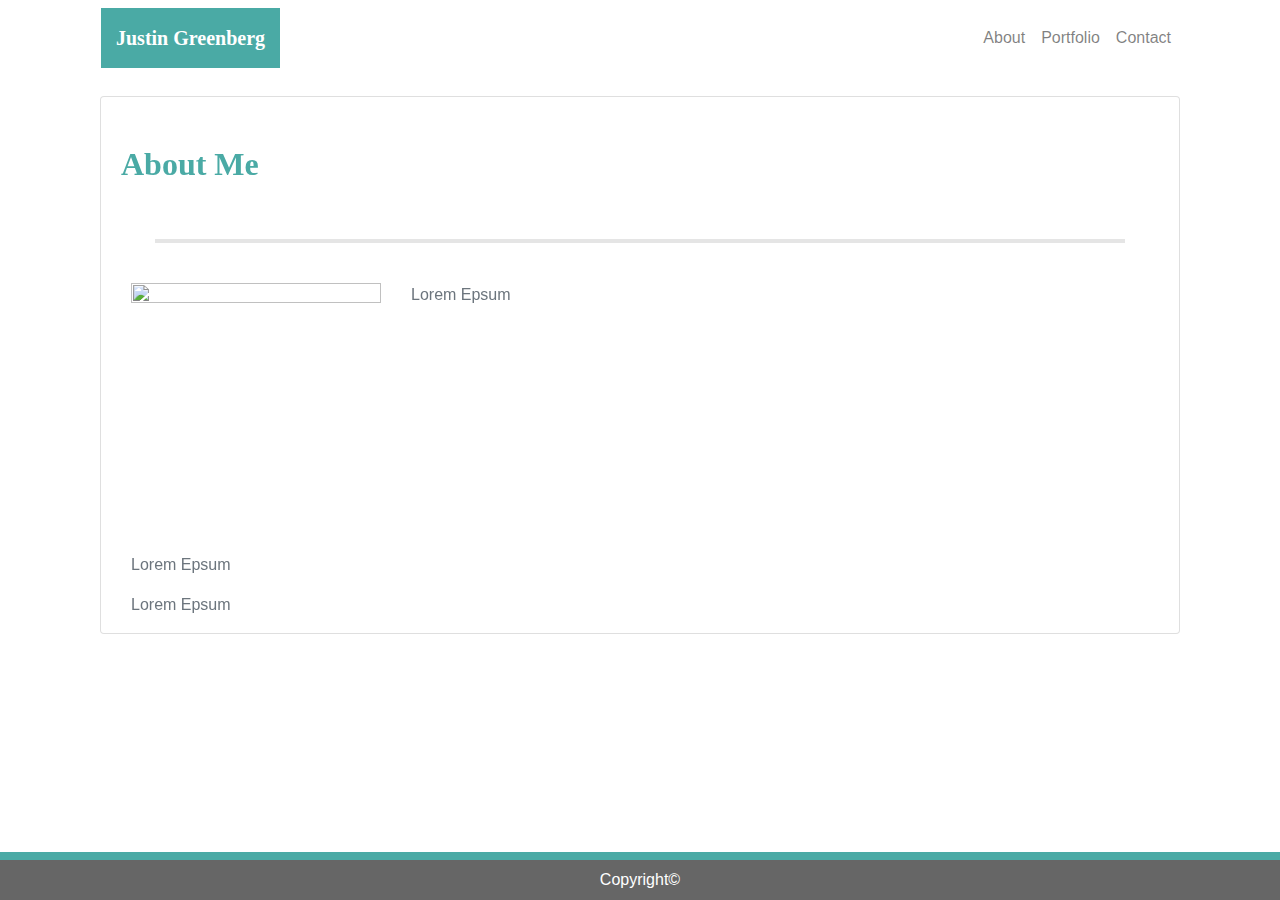
==== Module-1_Assessment/index.html @ a0b900c1 "website 1" ====
<!DOCTYPE html>
<html lang="en-us">

<head>

  <meta charset="UTF-8">
  <meta name="viewport" content="width=device-width, initial-scale=1">
  <title>Bootstrap Demo</title>
  
 
  <!-- Bootstrap CDN -->
  <link rel="stylesheet" href="https://stackpath.bootstrapcdn.com/bootstrap/4.1.3/css/bootstrap.min.css">
  <link rel="stylesheet" type="text/css" href="../Module-1_Assessment/assets/CSS/style.css">
</head>
<body>
    <div class="topfixedbar"></div>

    <div class="container">
    <!--nav bar-->
    <nav class="navbar navbar-expand-sm navbar-light bg-white mx-auto">
        <a href="#" class="navbar-brand font-weight-bold" style= "background-color:#4aaaa5; color:white; font-family:'Georgia', Times, Times New Roman, serif; padding:15px;"> Justin Greenberg</a>
        <button class="navbar-toggler" data-toggle="collapse" data-target="#navbarMenu">
            <span class="navbar-toggler-icon"></span>
        </button>
        <div class="collapse navbar-collapse" id="navbarMenu">
        <ul class="navbar-nav ml-auto" style=font>
            <li class="nav-item">
                <a href="index.html" class="nav-link">About</a></li>
            <li class="nav-item">
                <a href="portfolio.html" class="nav-link">Portfolio</a></li>
            <li class="nav-item"></li> 
                <a href="contact.html" class="nav-link">Contact</a></li>
        </ul>
    </div>
    </nav>

    
    <div id="About">
        <div class="container">
            <div class="row">
                <div class="col".>
                <div class="card bg-white mx-auto">
                 <div class="card-title my-5">
                        <h3 class="display-4" style="color:#4aaaa5;font-family: 'Georgia', Times, Times New Roman, serif; font-weight:bold; margin-left:20px; font-size:32px;">About Me</h3>
                    </div>
                    <hr style="border-width:4px; width:90%; margin:auto">
                        <div class="media">
                            <img src="assets/images/aboutme.jpg" width="250" height="250" class="img-fluid">
                            <div class="media-body">
                               
                                <p class="text-muted" id="text1" style=""'Arial','Helvetica Neue', Helvetica, sans-serif;">Lorem Epsum</p>
                                
                        </div>
                    </div>
                    <div class="moretext" style="color:#777777; margin-top:20px;"> 
                        <p class="text-muted" style="'Arial','Helvetica Neue', Helvetica, sans-serif;">Lorem Epsum</p>
                        <p class="text-muted" style="'Arial','Helvetica Neue', Helvetica, sans-serif;">Lorem Epsum</p>
                    </div>
                </div>
            </div>
        </div>
    </div>
   
</div>
</body>
    <!--footer-->

<footer>
    <div class="page-footer font-small fixed-bottom" style="background-color:#666666; color:white;">
        <div style="background-color: #4aaaa5;">
            <div class="container">
        
              <!-- Grid row-->
              <div class="row py-1 d-flex align-items-center">
                </div>
                </div>
                </div>

        <div class="footer-copyright text-center py-2">Copyright©
    </div>

</footer>
---- Module-1_Assessment/assets/CSS/style.css ----
body {
  background: url("https://source.unsplash.com/twukN12EN7c/1920x1080");
}
.topfixedbar{
  position:fixed;
  width:100%;
  background:#fff;
  height:80px;
}
.card {
  margin-top:20px;
}
.media,.moretext, #text1 {
  margin-left: 30px;
}
.media {
  margin-top: 40px;
}
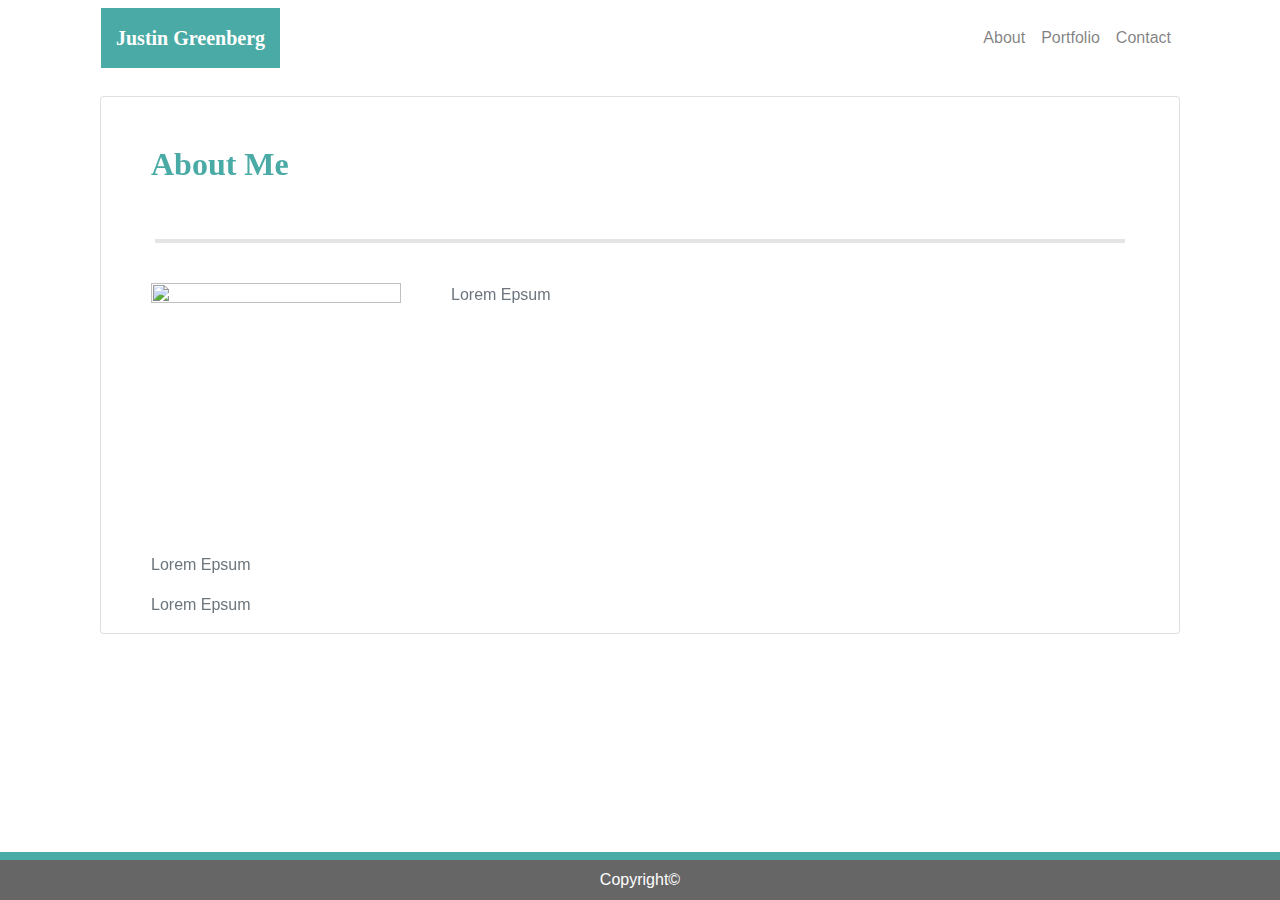
==== commit a0deb9bf: "portfolio done" ====
--- a/Module-1_Assessment/index.html
+++ b/Module-1_Assessment/index.html
@@ -41,7 +41,7 @@
                 <div class="col".>
                 <div class="card bg-white mx-auto">
                  <div class="card-title my-5">
-                        <h3 class="display-4" style="color:#4aaaa5;font-family: 'Georgia', Times, Times New Roman, serif; font-weight:bold; margin-left:20px; font-size:32px;">About Me</h3>
+                        <h3 class="display-4" style="color:#4aaaa5;font-family: 'Georgia', Times, Times New Roman, serif; font-weight:bold; margin-left:50px; font-size:32px;">About Me</h3>
                     </div>
                     <hr style="border-width:4px; width:90%; margin:auto">
                         <div class="media">
--- a/Module-1_Assessment/assets/CSS/style.css
+++ b/Module-1_Assessment/assets/CSS/style.css
@@ -6,12 +6,13 @@
   width:100%;
   background:#fff;
   height:80px;
+  padding:0px;
 }
 .card {
   margin-top:20px;
 }
 .media,.moretext, #text1 {
-  margin-left: 30px;
+  margin-left: 50px;
 }
 .media {
   margin-top: 40px;
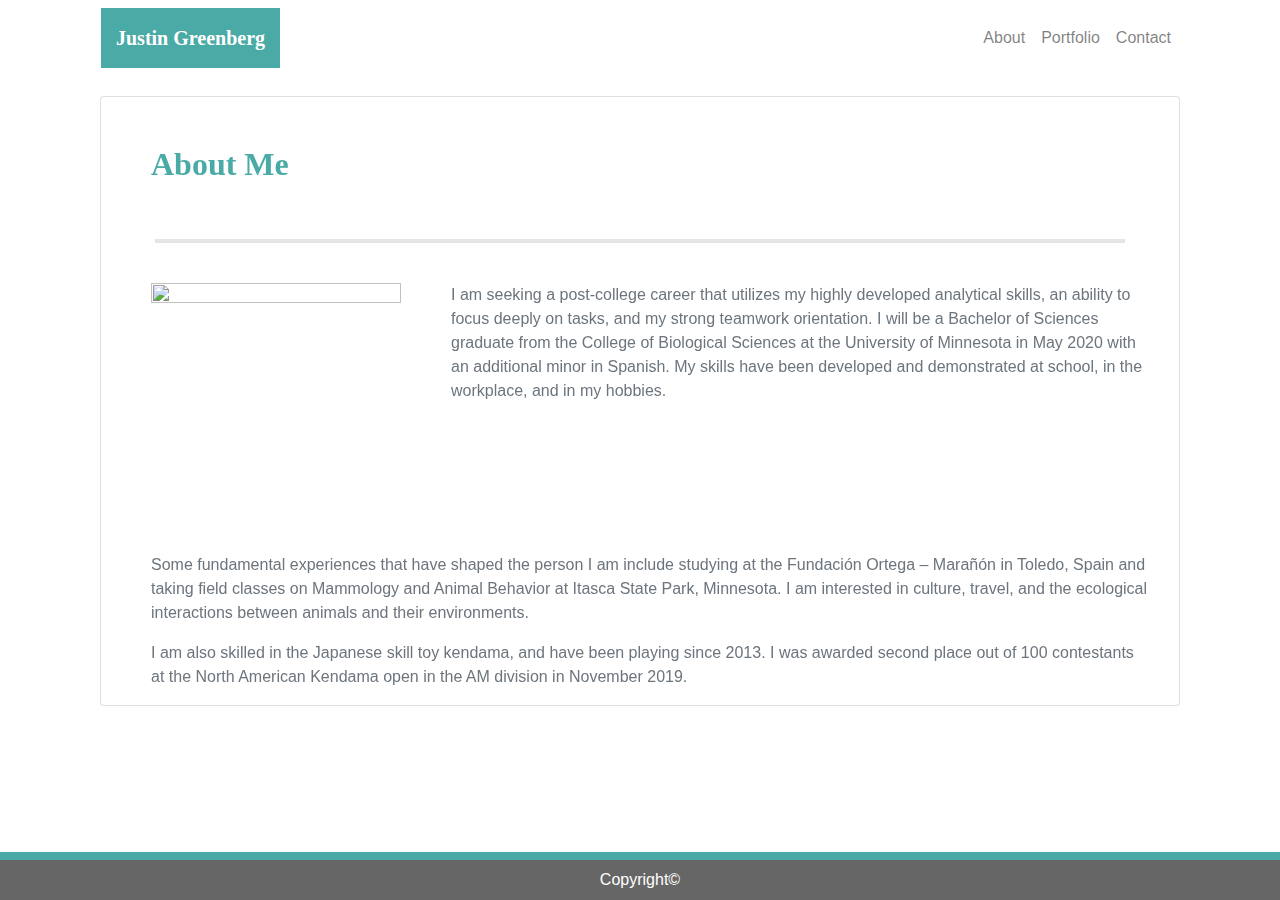
==== commit 1e192b96: "final commit" ====
--- a/Module-1_Assessment/index.html
+++ b/Module-1_Assessment/index.html
@@ -48,13 +48,13 @@
                             <img src="assets/images/aboutme.jpg" width="250" height="250" class="img-fluid">
                             <div class="media-body">
                                
-                                <p class="text-muted" id="text1" style=""'Arial','Helvetica Neue', Helvetica, sans-serif;">Lorem Epsum</p>
+                                <p class="text-muted" id="text1" style="'Arial','Helvetica Neue', Helvetica, sans-serif; padding-right:30px;">I am seeking a post-college career that utilizes my highly developed analytical skills, an ability to focus deeply on tasks, and my strong teamwork orientation.  I will be a Bachelor of Sciences graduate from the College of Biological Sciences at the University of Minnesota in May 2020 with an additional minor in Spanish.  My skills have been developed and demonstrated at school, in the workplace, and in my hobbies.</p>
                                 
                         </div>
                     </div>
                     <div class="moretext" style="color:#777777; margin-top:20px;"> 
-                        <p class="text-muted" style="'Arial','Helvetica Neue', Helvetica, sans-serif;">Lorem Epsum</p>
-                        <p class="text-muted" style="'Arial','Helvetica Neue', Helvetica, sans-serif;">Lorem Epsum</p>
+                        <p class="text-muted" style="'Arial','Helvetica Neue', Helvetica, sans-serif; padding-right:30px;">Some fundamental experiences that have shaped the person I am include studying at the Fundación Ortega – Marañón in Toledo, Spain and taking field classes on Mammology and Animal Behavior at Itasca State Park, Minnesota. I am interested in culture, travel, and the ecological interactions between animals and their environments.</p>
+                        <p class="text-muted" style="'Arial','Helvetica Neue', Helvetica, sans-serif; padding-right:30px;">I am also skilled in the Japanese skill toy kendama, and have been playing since 2013. I was awarded second place out of 100 contestants at the North American Kendama open in the AM division in November 2019. </p>
                     </div>
                 </div>
             </div>
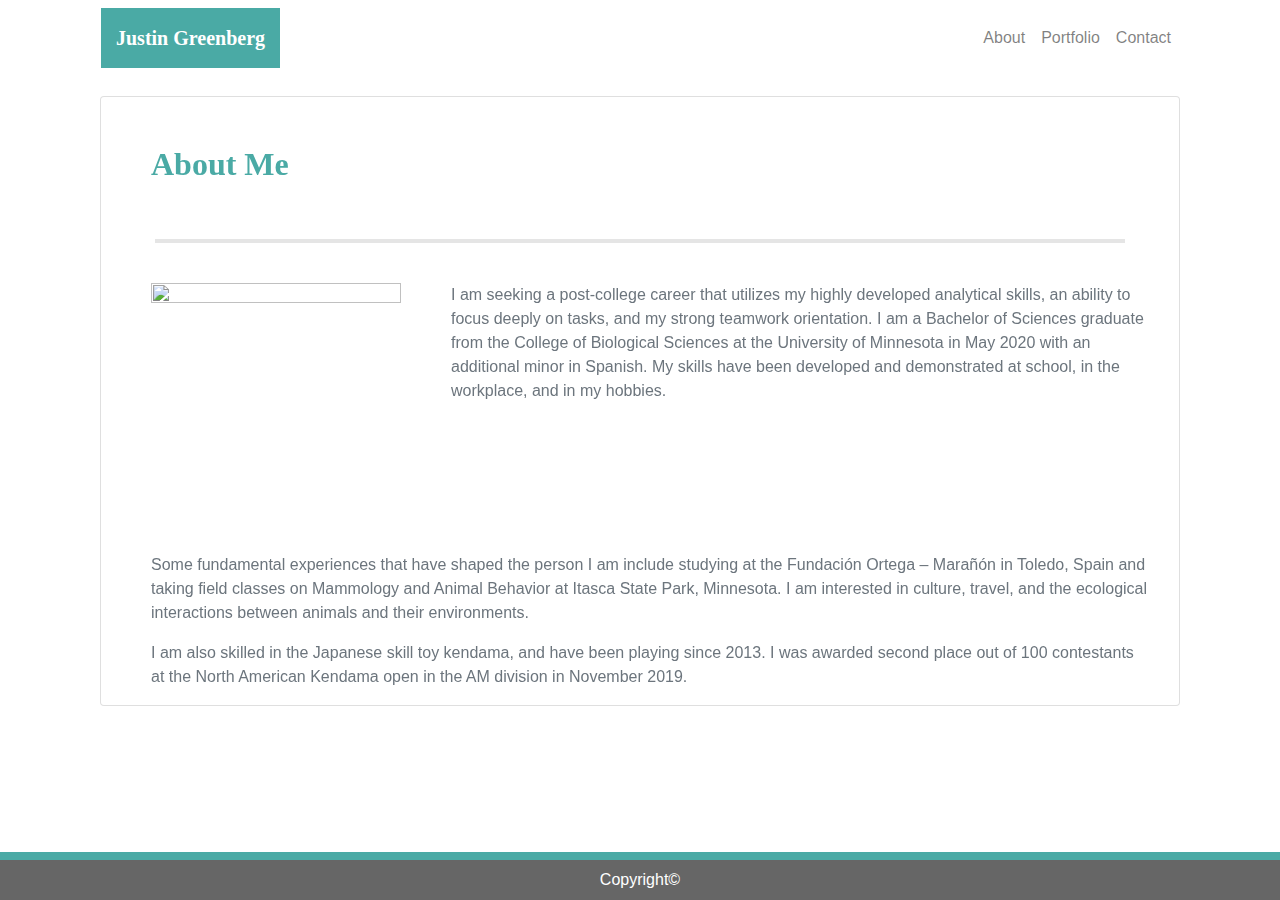
==== commit 61260669: "final" ====
--- a/Module-1_Assessment/index.html
+++ b/Module-1_Assessment/index.html
@@ -48,7 +48,7 @@
                             <img src="assets/images/aboutme.jpg" width="250" height="250" class="img-fluid">
                             <div class="media-body">
                                
-                                <p class="text-muted" id="text1" style="'Arial','Helvetica Neue', Helvetica, sans-serif; padding-right:30px;">I am seeking a post-college career that utilizes my highly developed analytical skills, an ability to focus deeply on tasks, and my strong teamwork orientation.  I will be a Bachelor of Sciences graduate from the College of Biological Sciences at the University of Minnesota in May 2020 with an additional minor in Spanish.  My skills have been developed and demonstrated at school, in the workplace, and in my hobbies.</p>
+                                <p class="text-muted" id="text1" style="'Arial','Helvetica Neue', Helvetica, sans-serif; padding-right:30px;">I am seeking a post-college career that utilizes my highly developed analytical skills, an ability to focus deeply on tasks, and my strong teamwork orientation.  I am a Bachelor of Sciences graduate from the College of Biological Sciences at the University of Minnesota in May 2020 with an additional minor in Spanish.  My skills have been developed and demonstrated at school, in the workplace, and in my hobbies.</p>
                                 
                         </div>
                     </div>
